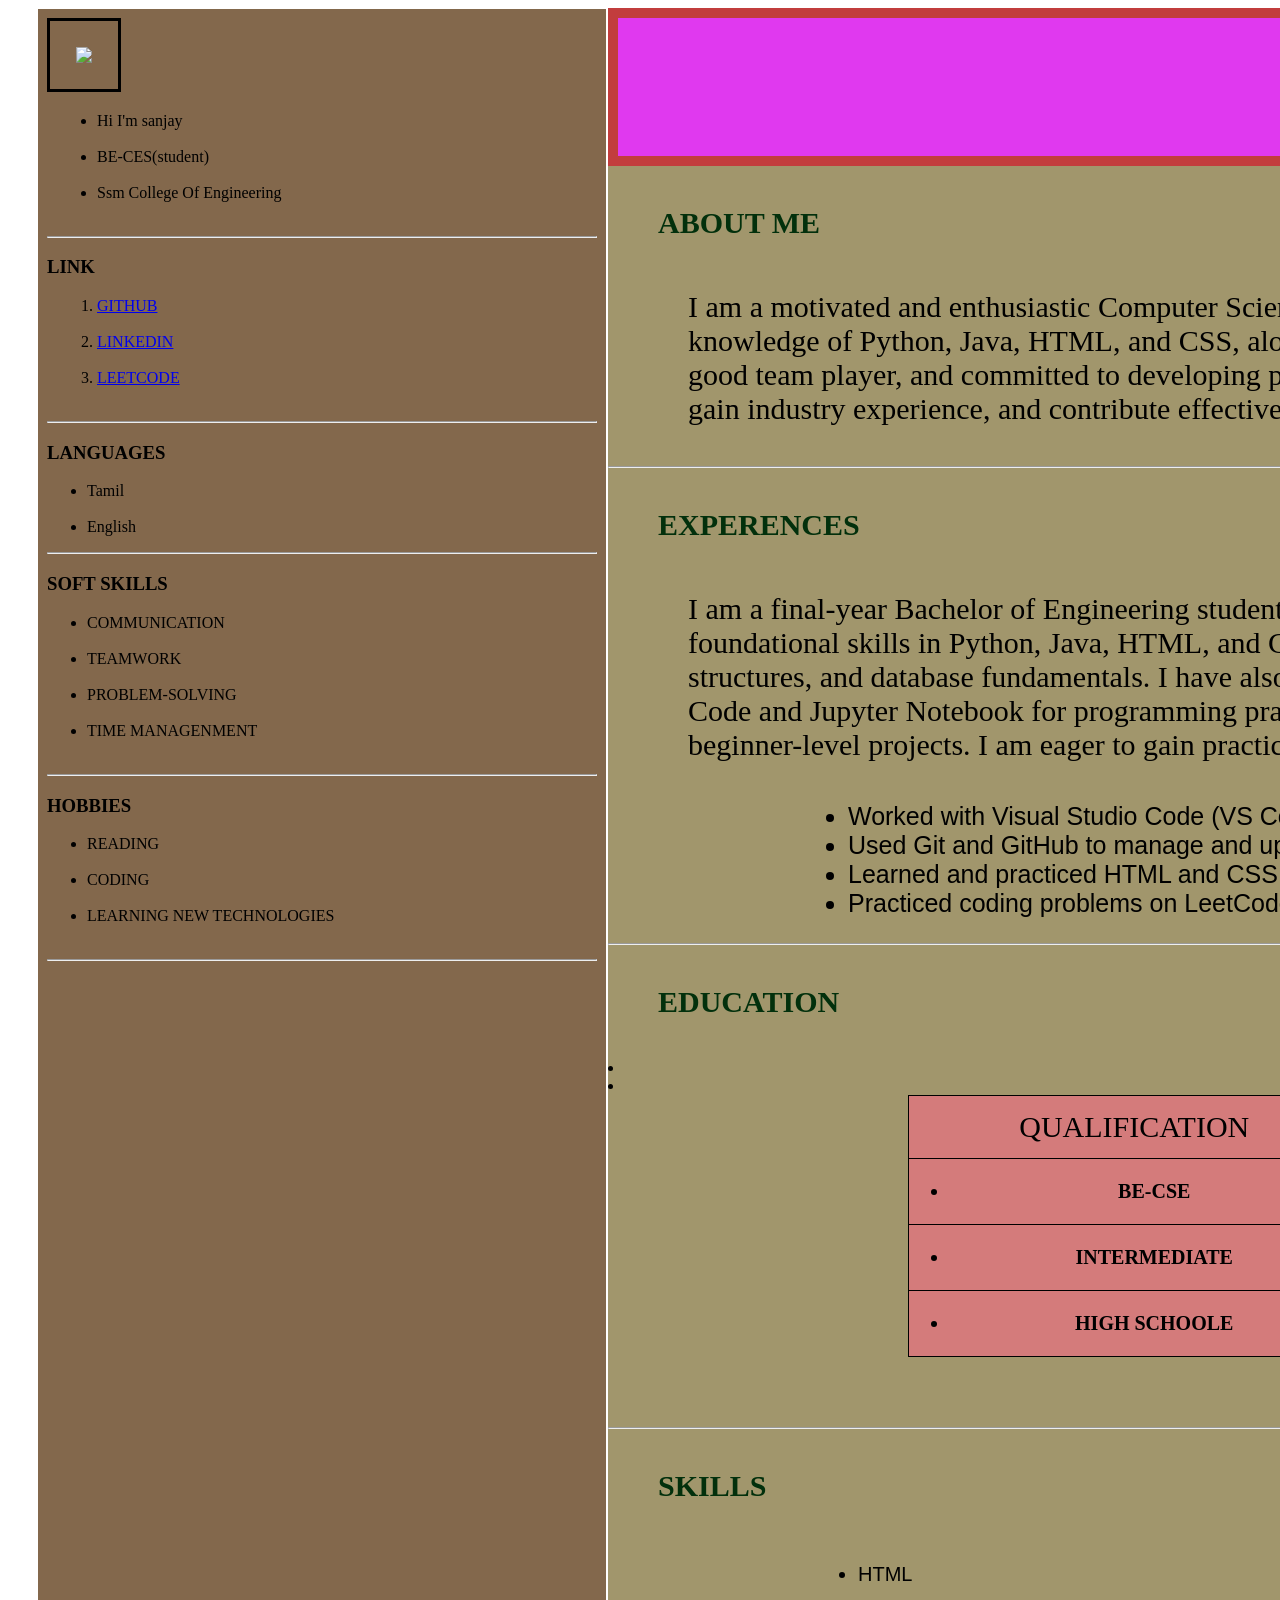
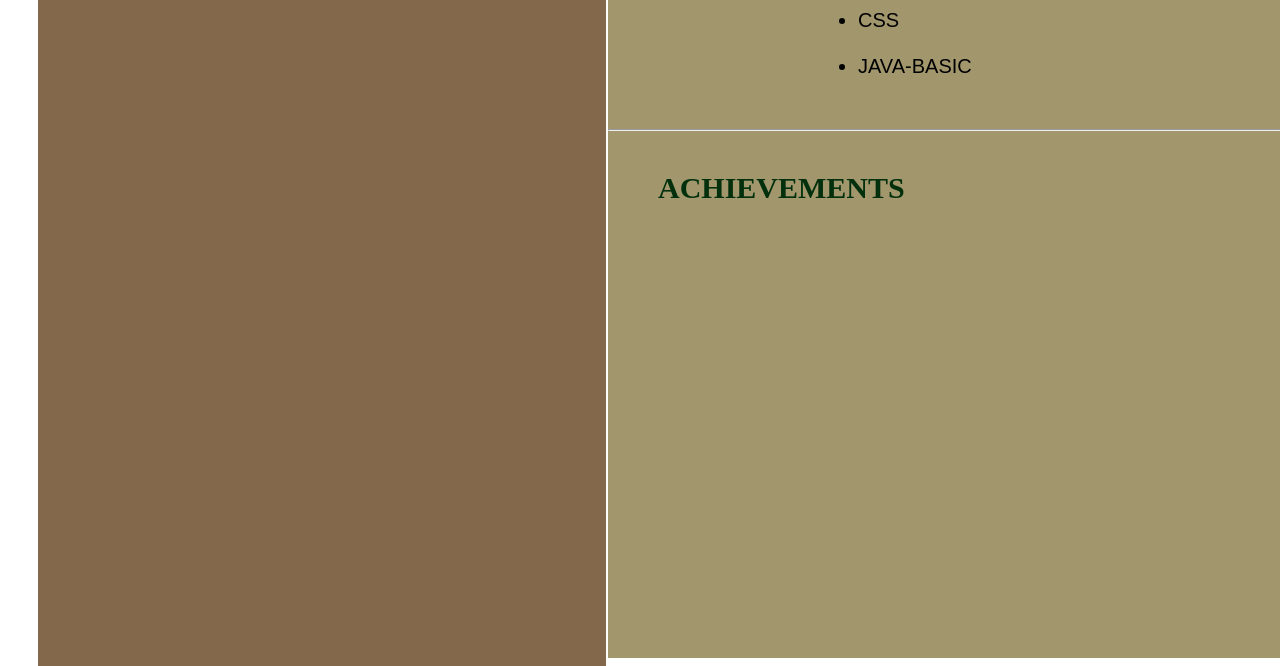
==== sanjay_resume.html @ 33d640e4 "Rename sanjay_resuma.html to sanjay_resume.html" ====
<!DOCTYPE html>
<html>
    <head>
    <title>My Resume</title>
    <link rel="stylesheet" href="san2.css">
    <!-- <meta charset="utf-8">
    <meta name="viewpoint" content="width=device-width,initial=scale=0.1"> -->
    <link rel="icon" type="image/x-icone" href="image/resum_sanjay.png">
    </head>

<body class="whole-body">

   


    

    <div class="right-side" >
        <div class="background-color-changeing">
    <h1 class="heading-color" ><u>SANJAY-MAINGANDAN</u></h1></h1>
    
    <h1 class="heading-color"> BE-COMPUTER SCIENCE AND ENGINEERING</h3>
             </div>

    <h3 class="side-headings">ABOUT ME</h3>
    
    <p >I am a motivated and enthusiastic Computer Science Engineering student with a strong interest in software development and technology. I have a foundational knowledge of Python, Java, HTML, and CSS, along with a willingness to learn new technologies and improve my programming skills. I am a quick learner, a good team player, and committed to developing practical skills through projects and continuous learning. I am looking for opportunities to apply my knowledge, gain industry experience, and contribute effectively to an organization.</p>
    
    <hr>
    <h3 class="side-headings">EXPERENCES</h3>

    <p >I am a final-year Bachelor of Engineering student in Computer Science and Engineering at SSM College of Engineering, Komarapalayam. I have developed foundational skills in Python, Java, HTML, and CSS and have practiced programming concepts such as object-oriented programming, loops, arrays, data structures, and database fundamentals. I have also worked on coding practice through platforms such as LeetCode and GitHub and have experience using VS Code and Jupyter Notebook for programming practice. I am continuously improving my technical and problem-solving skills through hands-on practice and beginner-level projects. I am eager to gain practical industry experience through internships or entry-level opportunities in software development.</p>

    <ul class="unorder-list" >
        <li>Worked with Visual Studio Code (VS Code) for Java, Python, HTML, and CSS development.</li>
        <li>Used Git and GitHub to manage and upload programming projects and maintain code repositories.</li>
        <li>Learned and practiced HTML and CSS for creating basic web pages and improving web development skills.</li>
        <li>Practiced coding problems on LeetCode</li>
    </ul>
    <hr >

    <h3 class="side-headings">EDUCATION</h3>
    <table >
        <thead>
            <tr>
            <td>QUALIFICATION</td>
            <td>BORDE/UNIVERSITY</td>
            <td>YEAR</td>
            <td>PERCENTAGE</td>
            </tr>
        </thead>

        <tbody>
            <tr>
            
                <td><ul><li><b>BE-CSE</b></b></li></ul></td>
                <td><ul><li>ANNA UNIVERSITY</li></ul></td>
                <li><td><ul><li>2024</li></ul></td>
                <li><td><ul><li>50%</li></ul></td>
               
            </tr>

             <tr>
                <td><ul><li><b>INTERMEDIATE</b></li></li></ul></td>
                <td><ul><li>EMRS</li></ul></td>
                <td><ul><li>2023</li></ul></td>
                <td><ul><li>60%</li></ul></td>
            </tr>

             <tr>
                <td><ul><li><b>HIGH SCHOOLE</b></li></ul></td>
                <td><ul><li>EMRS</li></ul></td>
                <td><ul><li>2022</li></ul></td>
                <td><ul><li>80%</li></ul></td>
                
            </tr>





        </tbody>
    </table>

    <hr>

    <h3 class="side-headings">SKILLS</h3>
<div class="skills">
<ul>
    
        <li><span>HTML</span></li><br>
        <li><span>CSS</span></li><br>
        <li><span>JAVA-BASIC</span></li><br>

</ul>
<ul>
        <li><span>PYTHON-BASIC</span></li><br>
        <li><span>GITHUB-HANDLING</span></li><br>
        <li><span>GOOD COMMUNICATION</span></li><br>
    </ul>
</div>

    <hr>

    <H3 class="side-headings">ACHIEVEMENTS</H3>
   
    





    </div>
<div class="left-side">

    <img  src="image/resum_sanjay.png" >

    <ul class="unorder-list-left">
        <li>Hi I'm sanjay</li><br>
        <li>BE-CES(student)</li><br>
        <li>Ssm College Of Engineering</li><br>
    </ul>








<hr >
<!-- 
<h3  >REFERENCE</h3>
<ul class="unorder-list-left" >
    <li>Adderss:--------------------</li>
    <li>+91 1236547890</li>
    <li><a href="Email" target="_blank">Gmail:sanjaymani9443@gmail.com</a></li>
</ul> 


<hr > -->
<div class="link-css">
<h3>LINK</h3>
<ol class="unorder-list-left">
        <li><a  href="https://github.com/sanjaymani59" target="_blank" >GITHUB</a></li> 
        <br>
        <li><a href="https://www.linkedin.com/in/sanjay-m-4a5563332 " target="_blank">LINKEDIN</a></li>
        <br>
        <li><a href="https://leetcode.com/u/sanjay_mani" target="_blank">LEETCODE</a></li>
        <br>
</ol>
</div>
<HR>

<h3>LANGUAGES</h3>
<ul>

    <li>Tamil</li>
    
<br>
    <li>English</li>

</ul>

<hr>


<h3>SOFT SKILLS</h3>
<ul class="SOFTSKILLS">
    <li>COMMUNICATION</li><BR>
    <li>TEAMWORK</li><br>
    <li>PROBLEM-SOLVING</li><br>
    <li>TIME MANAGENMENT</li><br>
</ul>
<HR>

    <H3>HOBBIES</H3>
    <ul>
        <li>READING</li><br>
        <li>CODING</li><br>
        <li>LEARNING NEW TECHNOLOGIES</li><br>
    </ul>
    <hr>



</div>





    















</body>
</html>



 








<!--  <ul class="unorder-list">
        <li>Bachelor of Engineering (B.E.) – Computer Science and Engineering
SSM College of Engineering, Komarapalayam
Affiliated to Anna University | Autonomous Institution
Status: Final Year</li>
<li>Higher Secondary Education (HSC)
[School Name] | [Year of Passing]</li>
<li>Secondary School Education (SSLC)
[School Name] | [Year of Passing]</li>
    </ul>
 -->
---- san2.css ----
.left-side{
    top:8.5px;
    padding: 9px;
    margin-left: 0;
    position:fixed;
    background-color: rgb(131, 104, 76);
    margin-left: 30px;
    height: 250vh;
    width: 550PX;
    zoom: 1;



}


.right-side{
    top:10px;
    margin-left: 600px;
    background-color: rgb(161, 150, 108);
    margin-right: 25px;
    height: 250vh;
    /* position: fixed; */


}

p{
    text-align: left ;
    margin: 40px;
    font-size: 30px;
}

.heading-color{
    text-align: center;
}

.side-headings{
    padding: 10px;
    font-size: 30px;
    margin-left: 40px;
    color: rgb(2, 48, 12);
}

p{
    margin-left: 80px;
}

.unorder-list{
    margin-left: 200px;
    font-size: 25px;
    font-family:'Segoe UI', Tahoma, Geneva, Verdana, sans-serif
}

.unorder-list-left{
    margin-left: 10px;
    font-family: 'Times New Roman', Times, serif;
   
}

 img{
    width:500px;
    margin-top:0;
    padding: 26px; 
    padding-block-end: 26px;
   
}
img{
    border: solid black;
}

.background-color-changeing{
    background-color: rgb(224, 57, 239);
    border: 10px solid rgb(194, 61, 61);
    
}





table,td {
    table-layout:auto;
    text-align:center;
    background-color: rgb(212, 123, 123);
    border: solid black 1px;
    margin: 70px;
    width: 1700px; 
    height: 60px;
    border-collapse: collapse;
    margin-top: 0px;
    margin-left: 300px;
  
    
}
thead{
    font-size: 30px;
    font-family: Cambria, Cochin, Georgia, Times, 'Times New Roman', serif;
    text-align: center;
}

tbody{
    text-align: justify;
    font-size: 20px;
    text-align:left;
    
}

body{
    
    display: flex;
    justify-content:left;
    overflow-x: auto;
}

html{
    transform-origin:center center;
    width: 100%;
}

 .skills{
    display: grid;
    grid-template-columns: 1fr 1fr; 
    gap: 10px;
    width: 1000px; 
    font-size: 20px;
    font-family: 'Franklin Gothic Medium', 'Arial Narrow', Arial, sans-serif;
}
.skills ul{
    margin-left: 210px;
} 


.SOFTSKILLS{
    
}
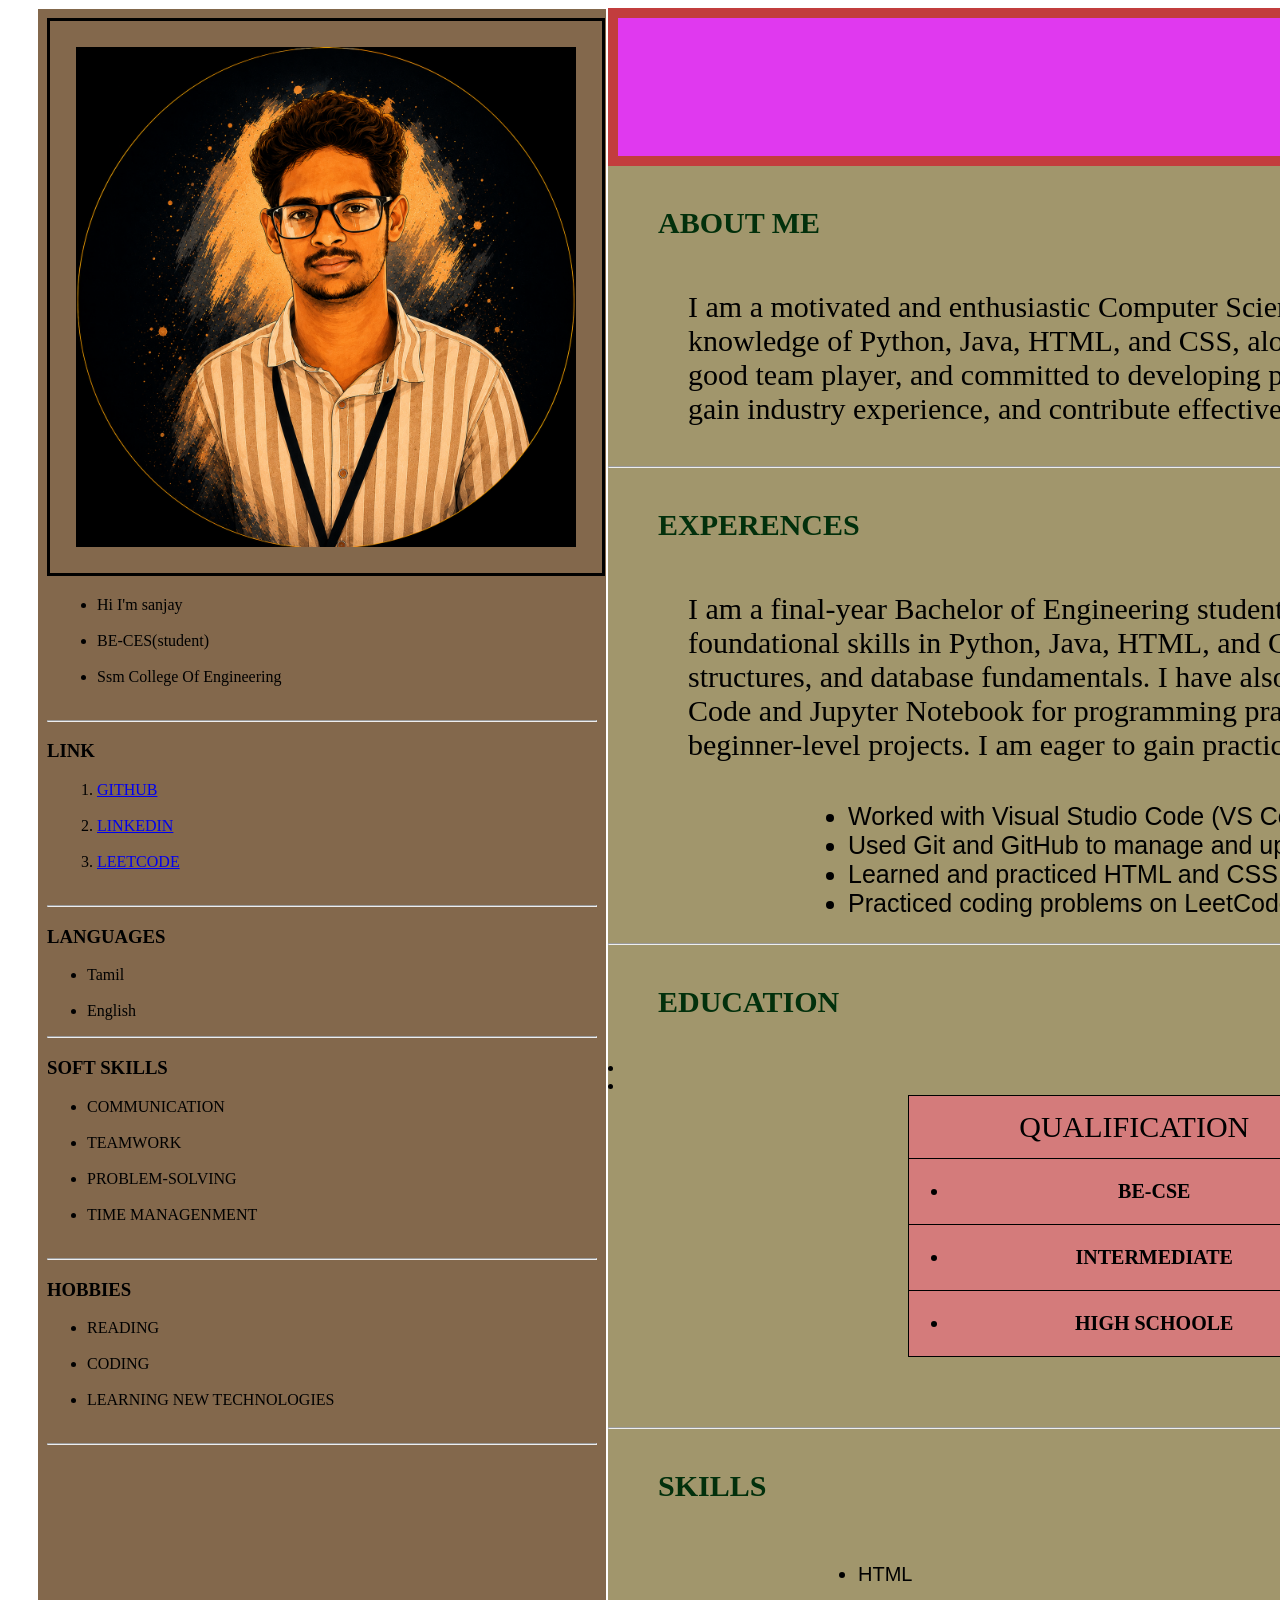
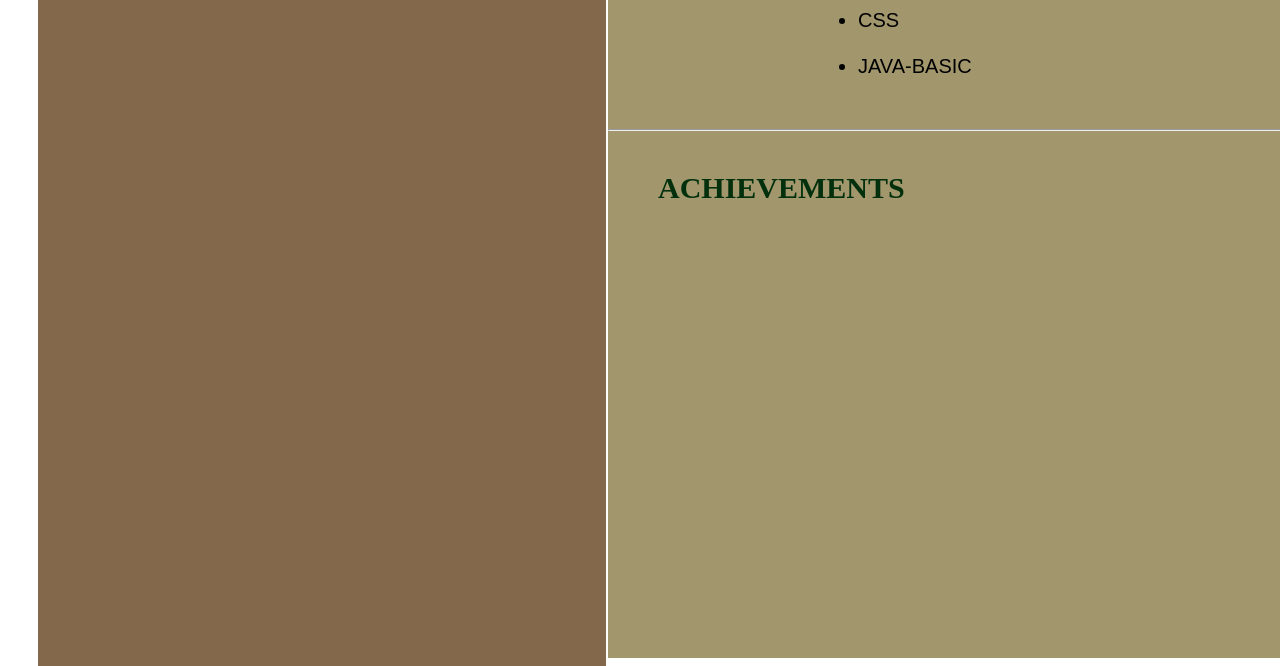
==== commit 0aa77b19: "Update sanjay_resume.html" ====
--- a/sanjay_resume.html
+++ b/sanjay_resume.html
@@ -5,7 +5,7 @@
     <link rel="stylesheet" href="san2.css">
     <!-- <meta charset="utf-8">
     <meta name="viewpoint" content="width=device-width,initial=scale=0.1"> -->
-    <link rel="icon" type="image/x-icone" href="image/resum_sanjay.png">
+    <link rel="icon" type="image/x-icone" href="resum_sanjay.png">
     </head>
 
 <body class="whole-body">
@@ -113,7 +113,7 @@
     </div>
 <div class="left-side">
 
-    <img  src="image/resum_sanjay.png" >
+    <img  src="resum_sanjay.png"  alt="sanjay">
 
     <ul class="unorder-list-left">
         <li>Hi I'm sanjay</li><br>
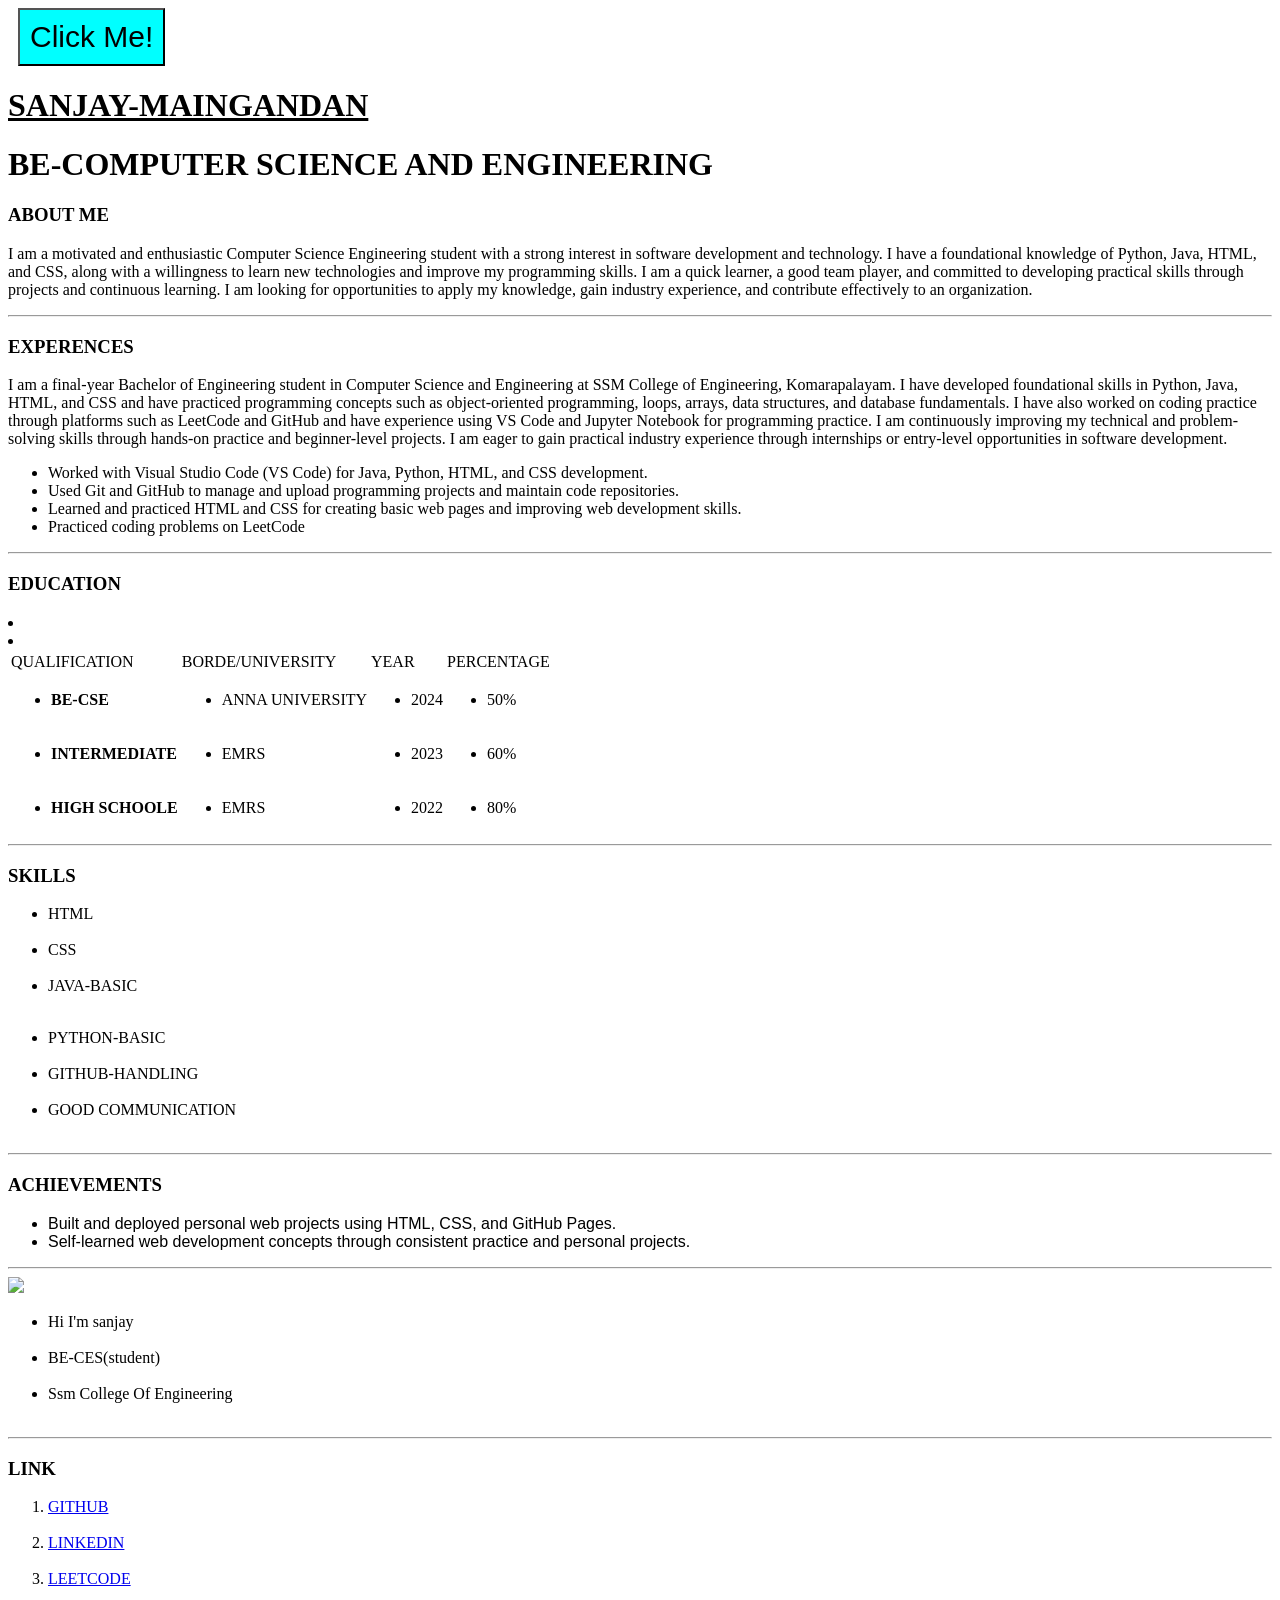
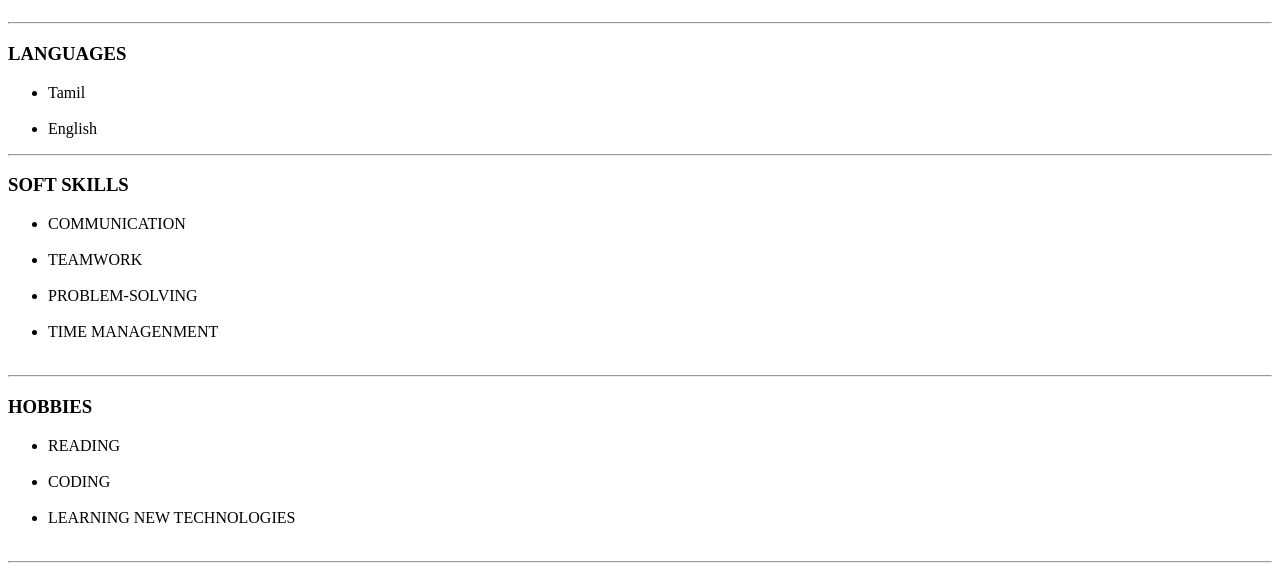
==== commit 905be8ee: "Add files via upload" ====
--- a/sanjay_resume.html
+++ b/sanjay_resume.html
@@ -3,22 +3,20 @@
     <head>
     <title>My Resume</title>
     <link rel="stylesheet" href="san2.css">
-    <!-- <meta charset="utf-8">
-    <meta name="viewpoint" content="width=device-width,initial=scale=0.1"> -->
-    <link rel="icon" type="image/x-icone" href="resum_sanjay.png">
+    <meta charset="utf-8">
+    <meta name="viewpoint" content="width=device-width,initial=scale=0.1"> 
+    <link rel="icon" type="image/x-icone" href="image/resum_sanjay.png">
     </head>
 
 <body class="whole-body">
 
    
-
-
-    
-
     <div class="right-side" >
+       
         <div class="background-color-changeing">
-    <h1 class="heading-color" ><u>SANJAY-MAINGANDAN</u></h1></h1>
-    
+        <button onclick="alert('Hello This Is My Resume')" style="margin-left: 10px; padding: 10px; font-size: 30px; background-color: aqua;">Click Me!</button>
+    
+     <h1 class="heading-color" ><u>SANJAY-MAINGANDAN</u></h1></h1>
     <h1 class="heading-color"> BE-COMPUTER SCIENCE AND ENGINEERING</h3>
              </div>
 
@@ -103,7 +101,12 @@
     <hr>
 
     <H3 class="side-headings">ACHIEVEMENTS</H3>
+    <ul class="unorder-list" style="font-family: 'Franklin Gothic Medium', 'Arial Narrow', Arial, sans-serif;">
+        <li>Built and deployed personal web projects using HTML, CSS, and GitHub Pages.</li>
+        <li>Self-learned web development concepts through consistent practice and personal projects.</li>
+    </ul>
    
+    <hr>
     
 
 
@@ -113,7 +116,7 @@
     </div>
 <div class="left-side">
 
-    <img  src="resum_sanjay.png"  alt="sanjay">
+    <img  src="image/resum_sanjay.png" >
 
     <ul class="unorder-list-left">
         <li>Hi I'm sanjay</li><br>
@@ -190,6 +193,7 @@
 
 
 
+
     
 
 
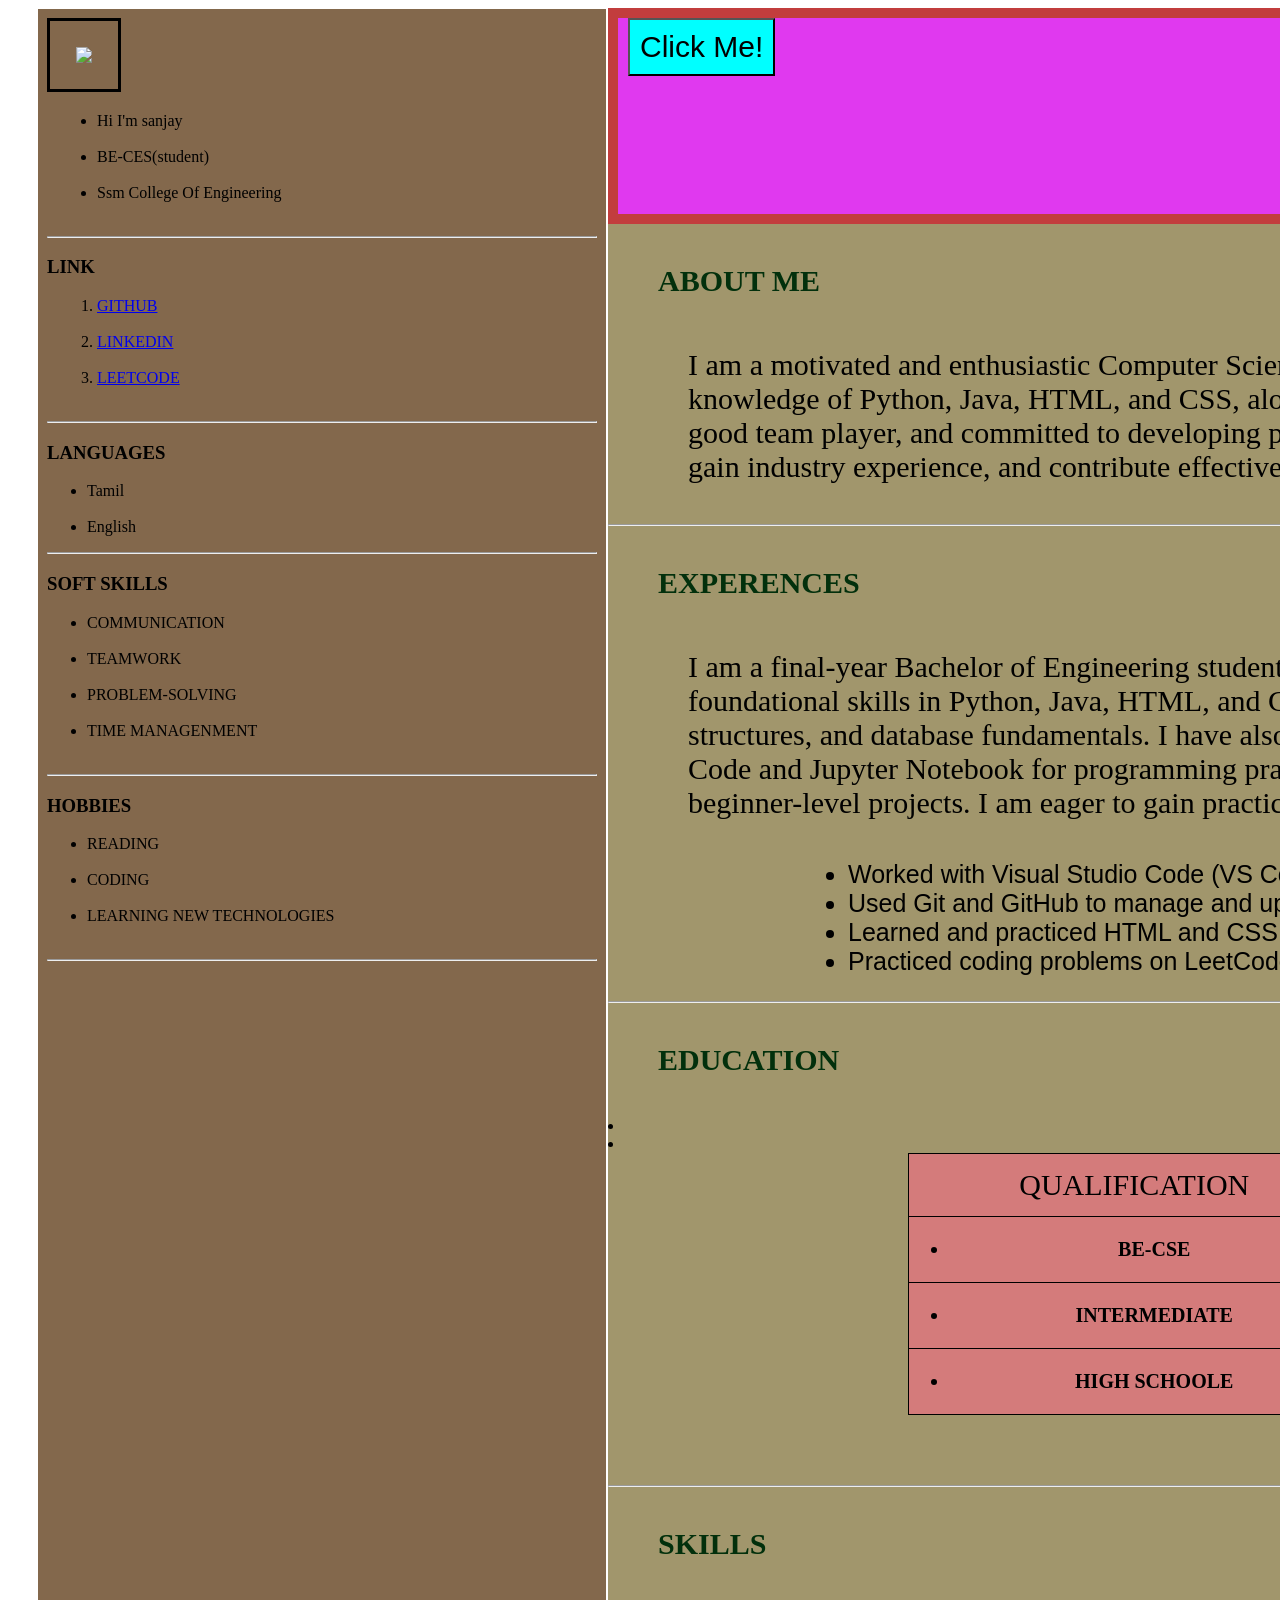
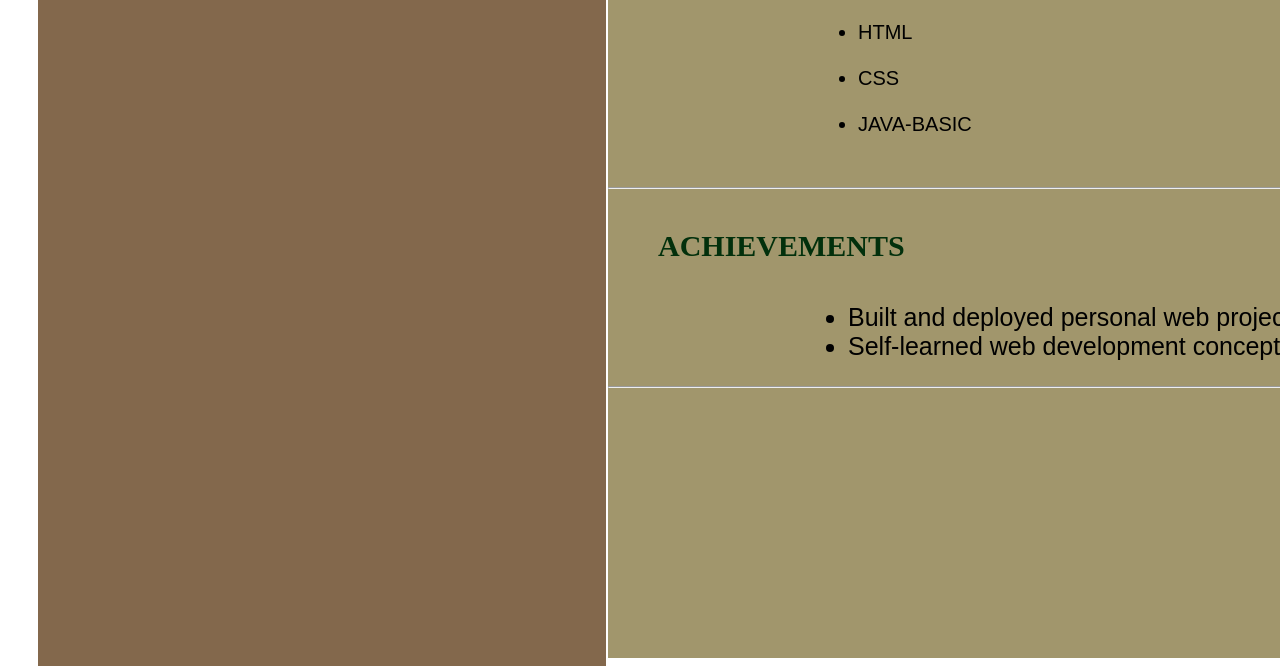
==== commit d2649a8f: "Add files via upload" ====
--- a/sanjay_resume.html
+++ b/sanjay_resume.html
@@ -9,6 +9,7 @@
     </head>
 
 <body class="whole-body">
+    <div class="continer">
 
    
     <div class="right-side" >
@@ -19,7 +20,7 @@
      <h1 class="heading-color" ><u>SANJAY-MAINGANDAN</u></h1></h1>
     <h1 class="heading-color"> BE-COMPUTER SCIENCE AND ENGINEERING</h3>
              </div>
-
+<div class="aboutme">
     <h3 class="side-headings">ABOUT ME</h3>
     
     <p >I am a motivated and enthusiastic Computer Science Engineering student with a strong interest in software development and technology. I have a foundational knowledge of Python, Java, HTML, and CSS, along with a willingness to learn new technologies and improve my programming skills. I am a quick learner, a good team player, and committed to developing practical skills through projects and continuous learning. I am looking for opportunities to apply my knowledge, gain industry experience, and contribute effectively to an organization.</p>
@@ -35,8 +36,9 @@
         <li>Learned and practiced HTML and CSS for creating basic web pages and improving web development skills.</li>
         <li>Practiced coding problems on LeetCode</li>
     </ul>
+    </div>
     <hr >
-
+    <div class="education">
     <h3 class="side-headings">EDUCATION</h3>
     <table >
         <thead>
@@ -79,9 +81,9 @@
 
         </tbody>
     </table>
-
-    <hr>
-
+    </div>
+    <hr>
+<div class="skills1">
     <h3 class="side-headings">SKILLS</h3>
 <div class="skills">
 <ul>
@@ -97,14 +99,16 @@
         <li><span>GOOD COMMUNICATION</span></li><br>
     </ul>
 </div>
-
-    <hr>
-
+</div>
+
+    <hr>
+    <div class="Achivementes">
     <H3 class="side-headings">ACHIEVEMENTS</H3>
     <ul class="unorder-list" style="font-family: 'Franklin Gothic Medium', 'Arial Narrow', Arial, sans-serif;">
         <li>Built and deployed personal web projects using HTML, CSS, and GitHub Pages.</li>
         <li>Self-learned web development concepts through consistent practice and personal projects.</li>
     </ul>
+    </div>
    
     <hr>
     
@@ -208,7 +212,7 @@
 
 
 
-
+    </div>
 
 </body>
 </html>
--- a/san2.css
+++ b/san2.css
@@ -0,0 +1,127 @@
+
+.left-side{
+    top:8.5px;
+    padding: 9px;
+    margin-left: 0;
+    position:fixed;
+    background-color: rgb(131, 104, 76);
+    margin-left: 30px;
+    height: 250vh;
+    width: 550PX;
+
+
+
+
+}
+
+
+.right-side{
+    top:10px;
+    margin-left: 600px;
+    background-color: rgb(161, 150, 108);
+    margin-right: 25px;
+    height: 250vh;
+   
+
+}
+p{
+    text-align: left ;
+    margin: 40px;
+    font-size: 30px;
+}
+
+.heading-color{
+    text-align: center;
+}
+
+.side-headings{
+    padding: 10px;
+    font-size: 30px;
+    margin-left: 40px;
+    color: rgb(2, 48, 12);
+}
+
+p{
+    margin-left: 80px;
+}
+
+.unorder-list{
+    margin-left: 200px;
+    font-size: 25px;
+    font-family:'Segoe UI', Tahoma, Geneva, Verdana, sans-serif
+}
+
+.unorder-list-left{
+    margin-left: 10px;
+    font-family: 'Times New Roman', Times, serif;
+   
+}
+
+ img{
+    width:500px;
+    margin-top:0;
+    padding: 26px; 
+    padding-block-end: 26px;
+   
+}
+img{
+    border: solid black;
+}
+
+.background-color-changeing{
+    background-color: rgb(224, 57, 239);
+    border: 10px solid rgb(194, 61, 61);
+    
+}
+
+
+
+
+
+table,td {
+    table-layout:auto;
+    text-align:center;
+    background-color: rgb(212, 123, 123);
+    border: solid black 1px;
+    margin: 70px;
+    width: 1700px; 
+    height: 60px;
+    border-collapse: collapse;
+    margin-top: 0px;
+    margin-left: 300px;
+  
+    
+}
+thead{
+    font-size: 30px;
+    font-family: Cambria, Cochin, Georgia, Times, 'Times New Roman', serif;
+    text-align: center;
+}
+
+tbody{
+    text-align: justify;
+    font-size: 20px;
+    text-align:left;
+    
+}
+
+body{
+    
+    display: flex;
+    justify-content:left;
+    overflow-x: auto;
+}
+
+
+
+ .skills{
+    display: grid;
+    grid-template-columns: 1fr 1fr; 
+    gap: 10px;
+    width: 1000px; 
+    font-size: 20px;
+    font-family: 'Franklin Gothic Medium', 'Arial Narrow', Arial, sans-serif;
+}
+.skills ul{
+    margin-left: 210px;
+} 
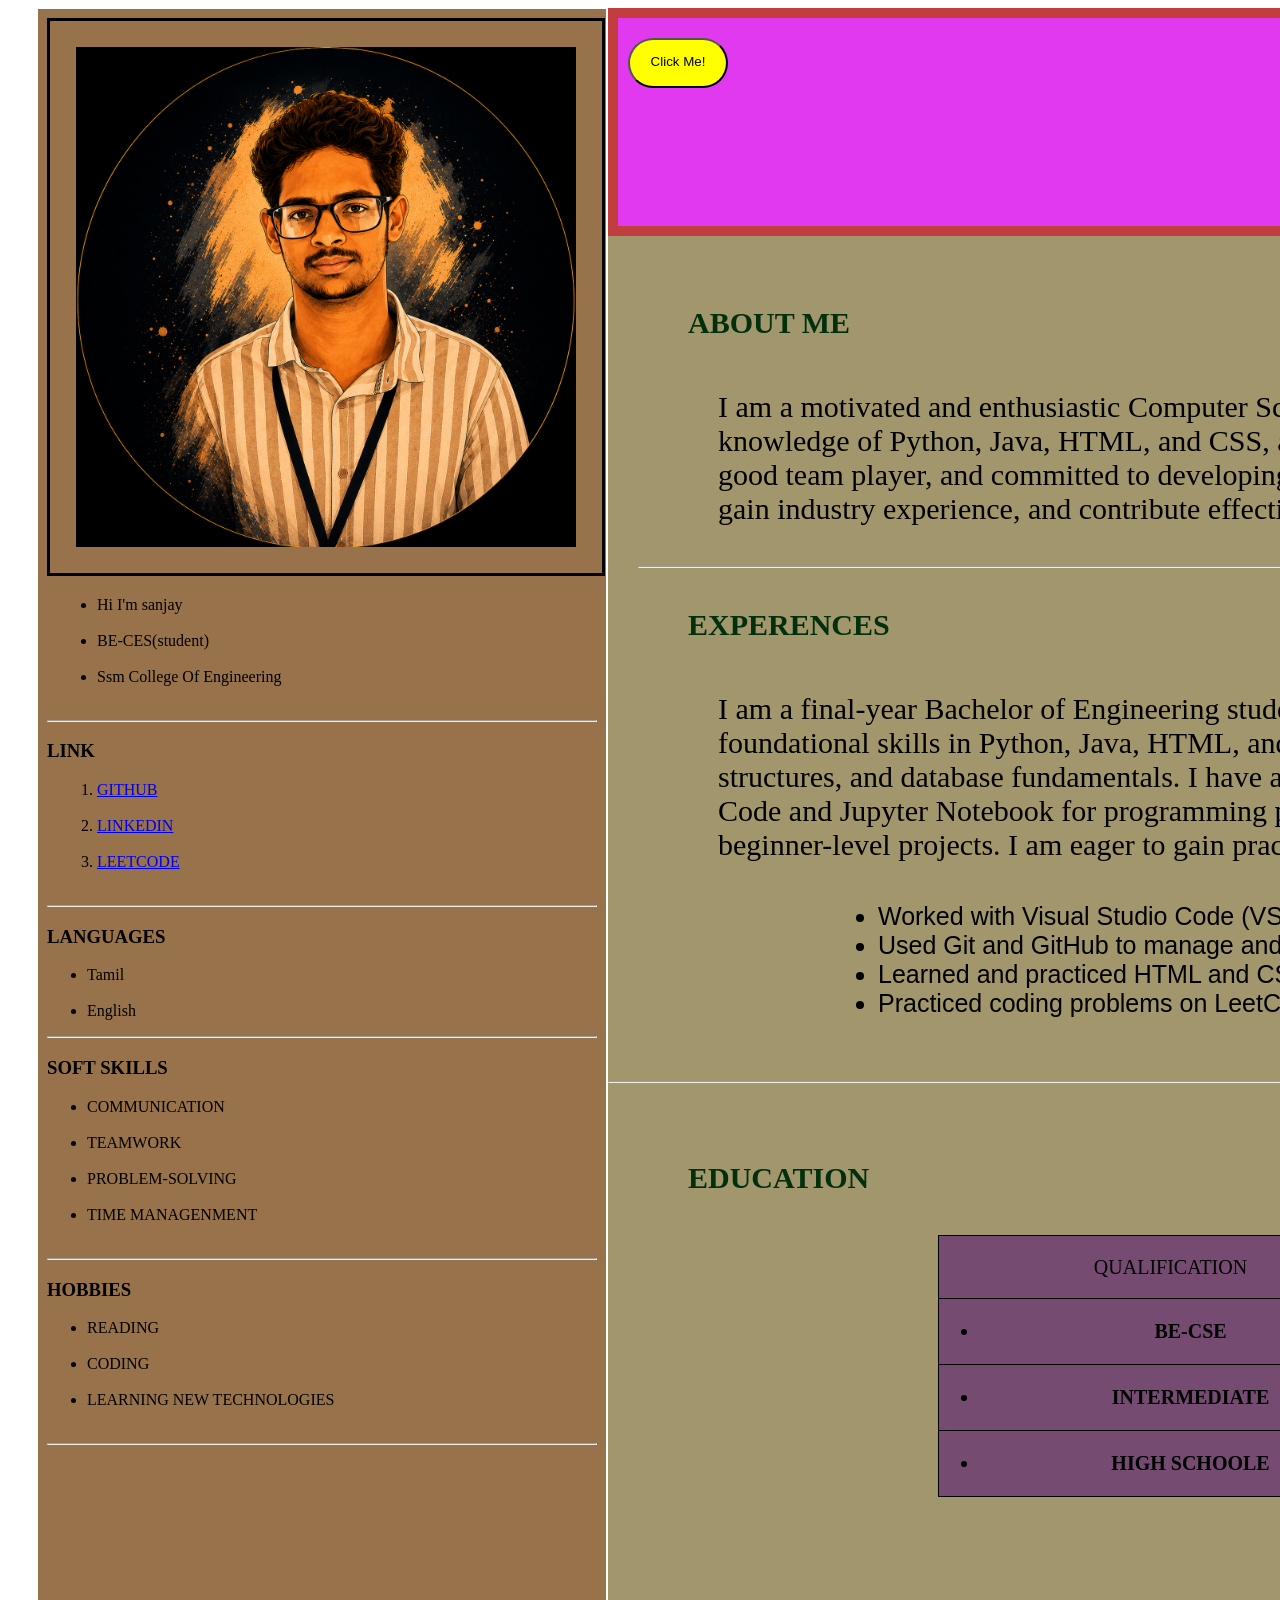
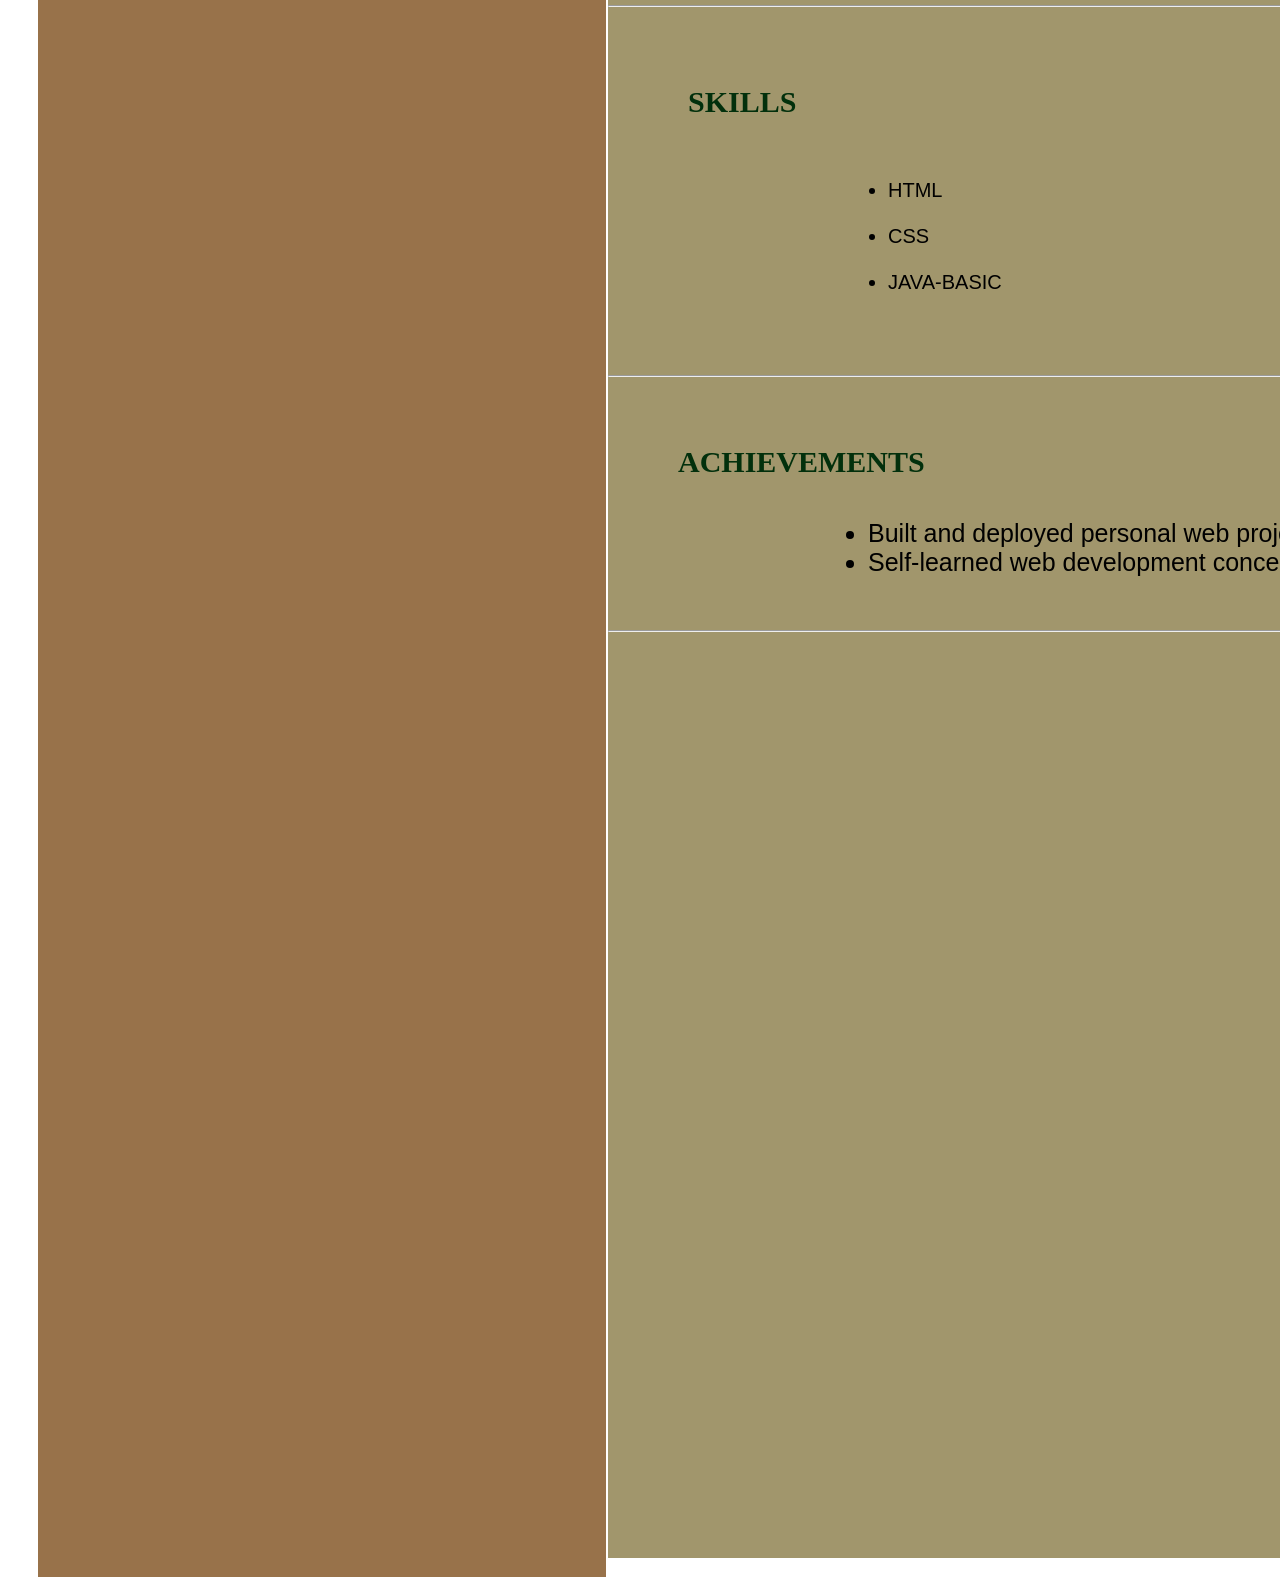
==== commit 9c98a3bc: "Add files via upload" ====
--- a/sanjay_resume.html
+++ b/sanjay_resume.html
@@ -3,19 +3,18 @@
     <head>
     <title>My Resume</title>
     <link rel="stylesheet" href="san2.css">
-    <meta charset="utf-8">
-    <meta name="viewpoint" content="width=device-width,initial=scale=0.1"> 
     <link rel="icon" type="image/x-icone" href="image/resum_sanjay.png">
     </head>
 
 <body class="whole-body">
-    <div class="continer">
+    
 
    
     <div class="right-side" >
        
         <div class="background-color-changeing">
-        <button onclick="alert('Hello This Is My Resume')" style="margin-left: 10px; padding: 10px; font-size: 30px; background-color: aqua;">Click Me!</button>
+         <button class="button1" onclick="confirm('Hello This Is My Resume ')" >Click Me!</button> 
+
     
      <h1 class="heading-color" ><u>SANJAY-MAINGANDAN</u></h1></h1>
     <h1 class="heading-color"> BE-COMPUTER SCIENCE AND ENGINEERING</h3>
@@ -41,22 +40,35 @@
     <div class="education">
     <h3 class="side-headings">EDUCATION</h3>
     <table >
+        
         <thead>
+            
             <tr>
-            <td>QUALIFICATION</td>
+            <div class="tcolor">
+            <td >QUALIFICATION</td>
             <td>BORDE/UNIVERSITY</td>
             <td>YEAR</td>
             <td>PERCENTAGE</td>
-            </tr>
+                </div>
+            </tr>
+
+
         </thead>
+   
 
         <tbody>
             <tr>
+
+                <td><ul><li><b>BE-CSE</b></li></li></ul></td>
+                <td><ul><li>ANNA UNIVERSITY</li></ul></td>
+                <td><ul><li>2024</li></ul></td>
+                <td><ul><li>50%</li></ul></td>
             
-                <td><ul><li><b>BE-CSE</b></b></li></ul></td>
+                
+              <!--   <li><td><ul><li>BE-CSE</li></ul></td></li>
                 <td><ul><li>ANNA UNIVERSITY</li></ul></td>
-                <li><td><ul><li>2024</li></ul></td>
-                <li><td><ul><li>50%</li></ul></td>
+                <li><td><ul><li>2024</li></ul></td> -->
+                <!-- <li><td><ul><li>50%</li></ul></td> --> 
                
             </tr>
 
@@ -80,7 +92,7 @@
 
 
         </tbody>
-    </table>
+    </table> 
     </div>
     <hr>
 <div class="skills1">
@@ -119,8 +131,8 @@
 
     </div>
 <div class="left-side">
-
-    <img  src="image/resum_sanjay.png" >
+    <div class="image">
+    <img src="resum_sanjay.png"></div>
 
     <ul class="unorder-list-left">
         <li>Hi I'm sanjay</li><br>
@@ -148,7 +160,10 @@
 <hr > -->
 <div class="link-css">
 <h3>LINK</h3>
+<i class='bx bxl-facebook'></i>
 <ol class="unorder-list-left">
+
+       
         <li><a  href="https://github.com/sanjaymani59" target="_blank" >GITHUB</a></li> 
         <br>
         <li><a href="https://www.linkedin.com/in/sanjay-m-4a5563332 " target="_blank">LINKEDIN</a></li>
@@ -181,38 +196,29 @@
 </ul>
 <HR>
 
-    <H3>HOBBIES</H3>
+     <H3>HOBBIES</H3>
     <ul>
         <li>READING</li><br>
         <li>CODING</li><br>
         <li>LEARNING NEW TECHNOLOGIES</li><br>
-    </ul>
-    <hr>
-
-
-
-</div>
-
-
-
-
-
-
-    
-
-
-
-
-
-
-
-
-
-
-
-
-
-    </div>
+    </ul> 
+    <hr>
+
+
+
+</div>
+
+<div class="media">
+    <a href="#" class="media1">
+        <i class='bx bxl-facebook'></i>
+    </a>
+</div>
+
+
+
+
+
+    
 
 </body>
 </html>
--- a/san2.css
+++ b/san2.css
@@ -1,12 +1,15 @@
+*{
+    position: static;
+}
 
 .left-side{
     top:8.5px;
     padding: 9px;
     margin-left: 0;
-    position:fixed;
-    background-color: rgb(131, 104, 76);
+    position:absolute;
+    background-color: rgb(152, 114, 74);
     margin-left: 30px;
-    height: 250vh;
+    height: 350vh;
     width: 550PX;
 
 
@@ -20,7 +23,7 @@
     margin-left: 600px;
     background-color: rgb(161, 150, 108);
     margin-right: 25px;
-    height: 250vh;
+    height: 350vh;
    
 
 }
@@ -75,13 +78,11 @@
 }
 
 
+table,td {
 
-
-
-table,td {
     table-layout:auto;
     text-align:center;
-    background-color: rgb(212, 123, 123);
+    background-color: rgb(117, 75, 114);
     border: solid black 1px;
     margin: 70px;
     width: 1700px; 
@@ -89,15 +90,21 @@
     border-collapse: collapse;
     margin-top: 0px;
     margin-left: 300px;
-  
-    
+   
 }
+table,tbody :hover{
+    background-color: rgb(227, 222, 121);
+}
+
+
+
+
 thead{
     font-size: 30px;
     font-family: Cambria, Cochin, Georgia, Times, 'Times New Roman', serif;
     text-align: center;
 }
-
+table,thead,
 tbody{
     text-align: justify;
     font-size: 20px;
@@ -106,7 +113,7 @@
 }
 
 body{
-    
+    top:0;
     display: flex;
     justify-content:left;
     overflow-x: auto;
@@ -125,3 +132,53 @@
 .skills ul{
     margin-left: 210px;
 } 
+
+.Achivementes{
+    padding: 20px;
+}
+
+.skills1{
+    padding: 30px;
+    
+}
+
+.education{
+    padding: 30px;
+
+}
+
+.aboutme{
+    padding: 30px;
+}
+
+
+
+button{
+    padding: 7px;
+    padding-top: 4px;
+    border-radius: 40px;
+    background-color: yellow;
+    margin-left: 10px;
+   
+}
+
+.button1{
+    margin-top: 20px;
+    width: 100px;
+    height: 50px;
+}
+
+/* .image-round{
+    padding: 20px;
+    background-color: blue;
+    border: 3px orangered solid;
+    border-radius: 50%;
+
+    
+
+}
+
+.image{
+    width: 100%;
+    height: 100%;
+} */
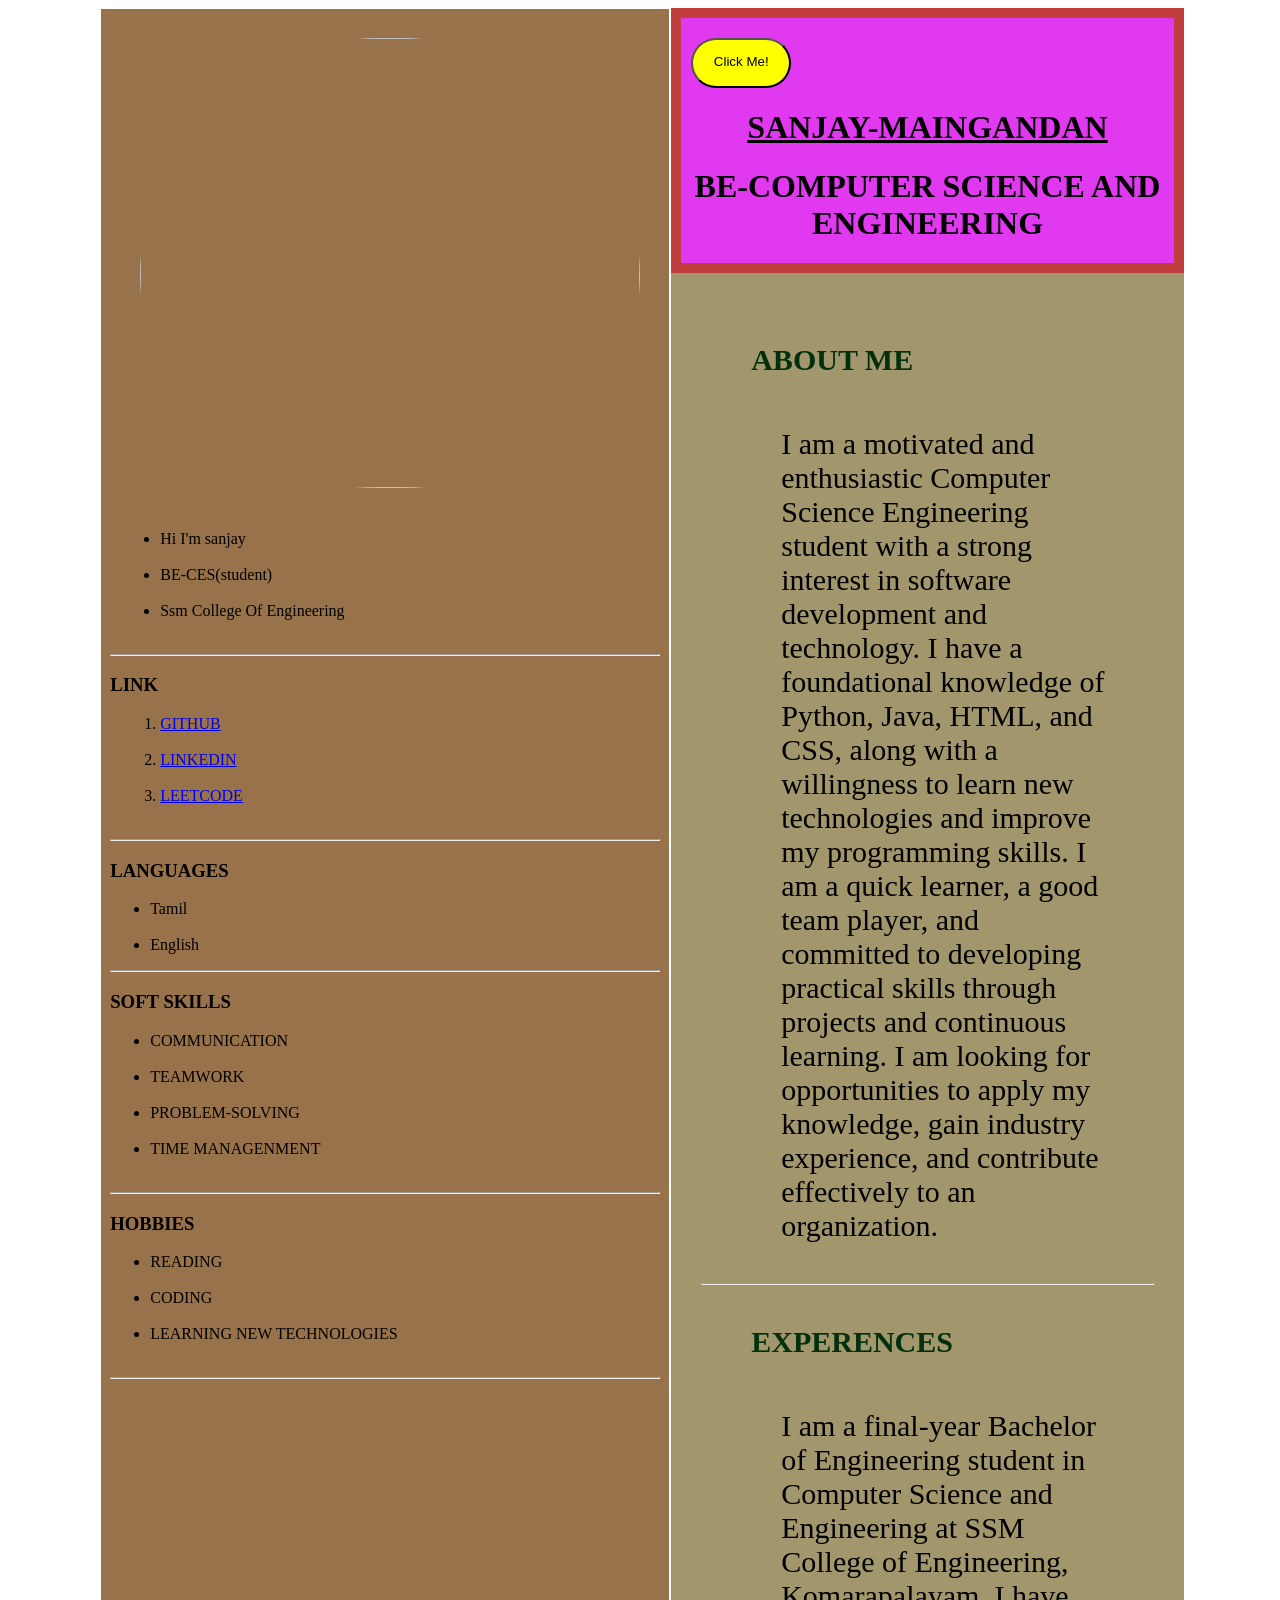
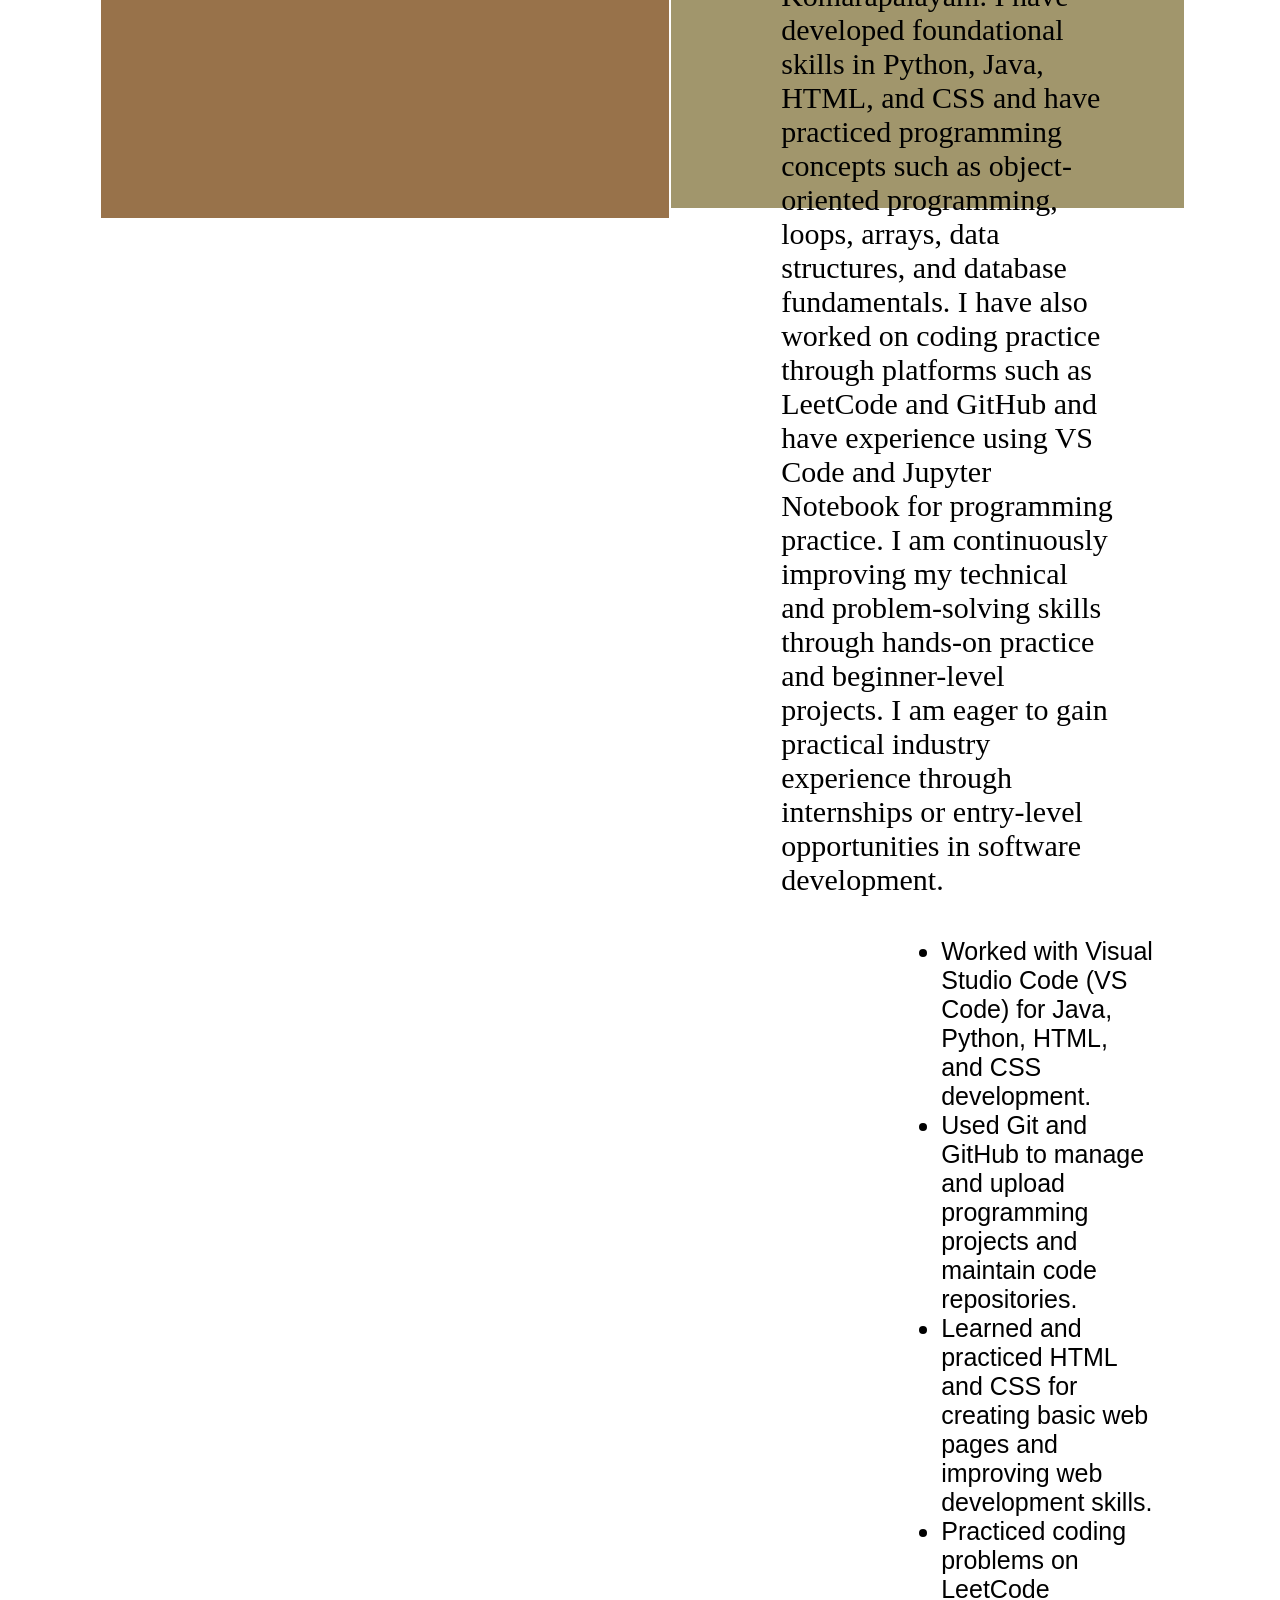
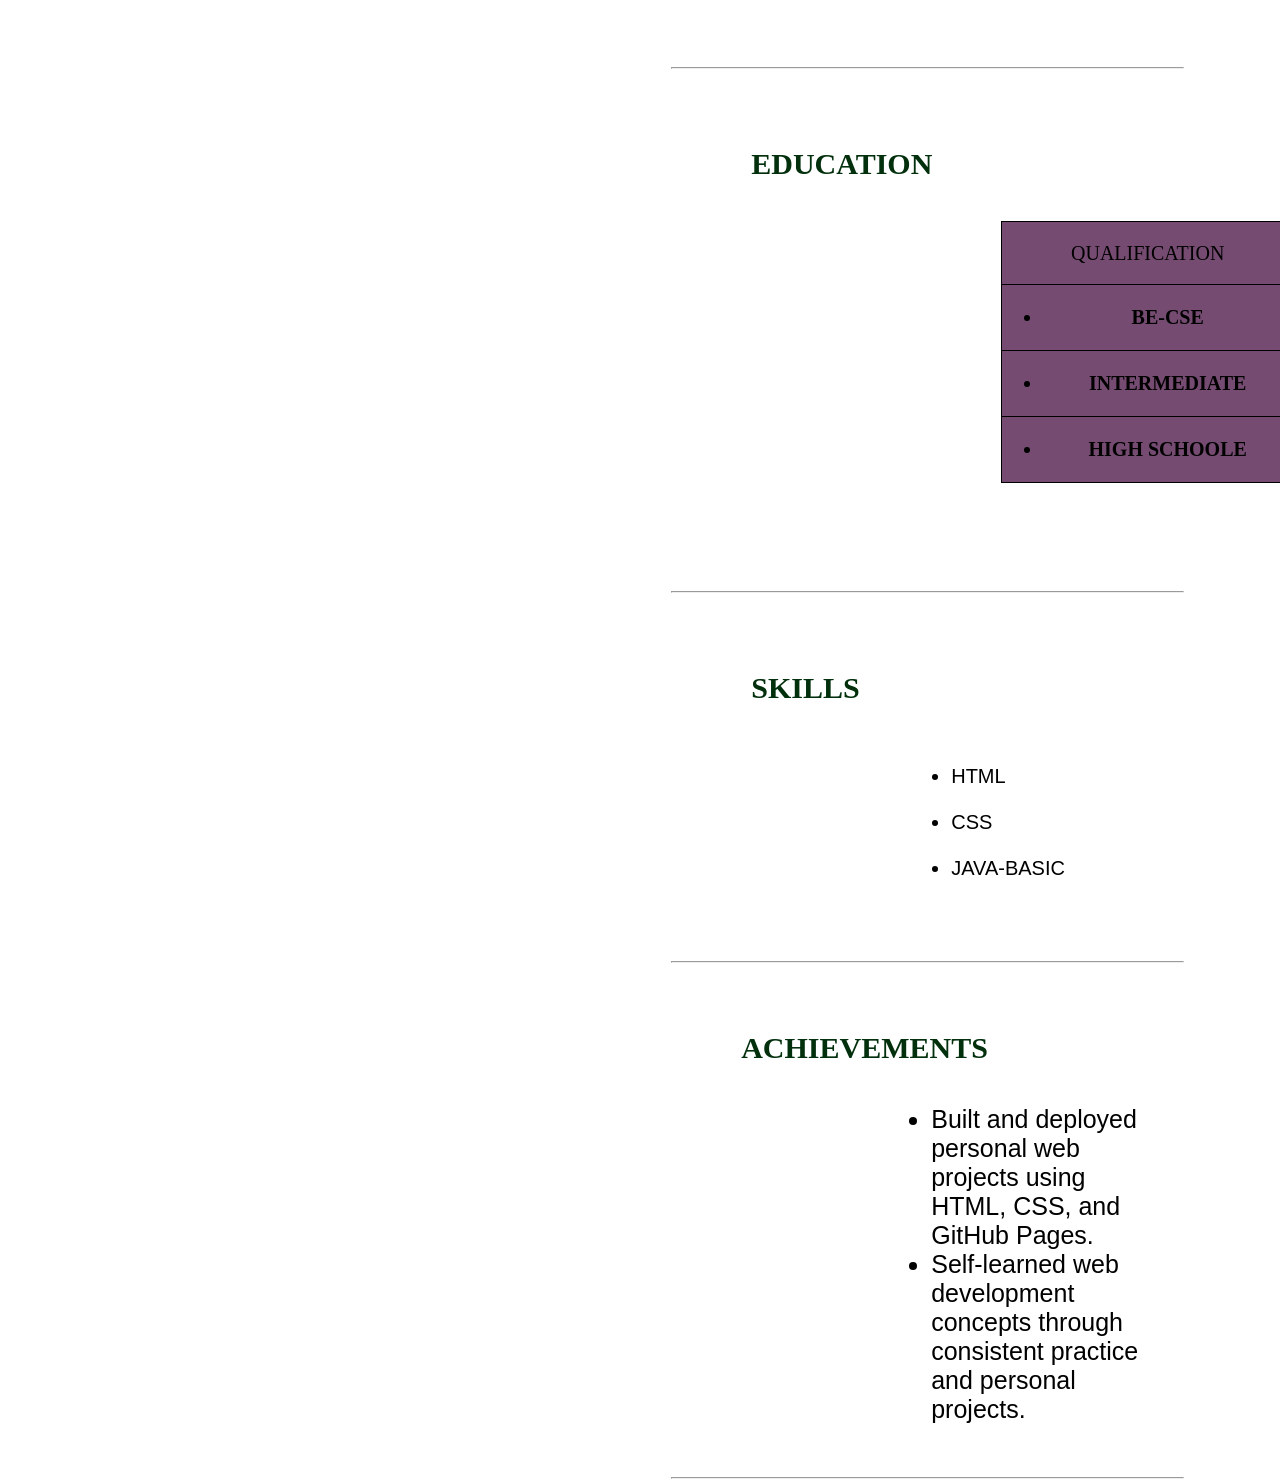
==== commit 4c568f81: "Add files via upload" ====
--- a/sanjay_resume.html
+++ b/sanjay_resume.html
@@ -2,12 +2,13 @@
 <html>
     <head>
     <title>My Resume</title>
+    <meta name="viewpoint" content="width=device-width,initial-scale=1.0">
     <link rel="stylesheet" href="san2.css">
     <link rel="icon" type="image/x-icone" href="image/resum_sanjay.png">
     </head>
 
-<body class="whole-body">
-    
+<body>
+    <div class="continer">
 
    
     <div class="right-side" >
@@ -132,7 +133,8 @@
     </div>
 <div class="left-side">
     <div class="image">
-    <img src="resum_sanjay.png"></div>
+    <img src="resum_sanjay.png">
+</div>
 
     <ul class="unorder-list-left">
         <li>Hi I'm sanjay</li><br>
@@ -214,6 +216,7 @@
     </a>
 </div>
 
+</div>
 
 
 
--- a/san2.css
+++ b/san2.css
@@ -1,6 +1,20 @@
 *{
     position: static;
+    flex-wrap: wrap;
+
 }
+.continer{
+    width: 90%;
+    max-width: 12000px;
+    margin: auto;
+}
+
+
+/* @media(max-width:768px){
+    .continer{
+        width: 95%;
+    }
+} */
 
 .left-side{
     top:8.5px;
@@ -9,7 +23,7 @@
     position:absolute;
     background-color: rgb(152, 114, 74);
     margin-left: 30px;
-    height: 350vh;
+    height: 199vh;
     width: 550PX;
 
 
@@ -23,7 +37,7 @@
     margin-left: 600px;
     background-color: rgb(161, 150, 108);
     margin-right: 25px;
-    height: 350vh;
+    height: 200vh;
    
 
 }
@@ -61,14 +75,21 @@
 }
 
  img{
-    width:500px;
-    margin-top:0;
-    padding: 26px; 
+    width:500px; 
+    margin-top:20px;
+    /* padding: 26px;  */
+    margin-left: 30px;
     padding-block-end: 26px;
+    border-radius: 1900px;
+    height: 450px;
+    display: inline-block;
+
    
 }
-img{
-    border: solid black;
+image{
+    border: 5px solid rgb(146, 19, 19);
+    border-radius: 300px;
+
 }
 
 .background-color-changeing{
@@ -79,13 +100,15 @@
 
 
 table,td {
+    flex-wrap: wrap;
+
 
     table-layout:auto;
     text-align:center;
     background-color: rgb(117, 75, 114);
     border: solid black 1px;
     margin: 70px;
-    width: 1700px; 
+    width: 1000px; 
     height: 60px;
     border-collapse: collapse;
     margin-top: 0px;
@@ -167,18 +190,3 @@
     width: 100px;
     height: 50px;
 }
-
-/* .image-round{
-    padding: 20px;
-    background-color: blue;
-    border: 3px orangered solid;
-    border-radius: 50%;
-
-    
-
-}
-
-.image{
-    width: 100%;
-    height: 100%;
-} */
